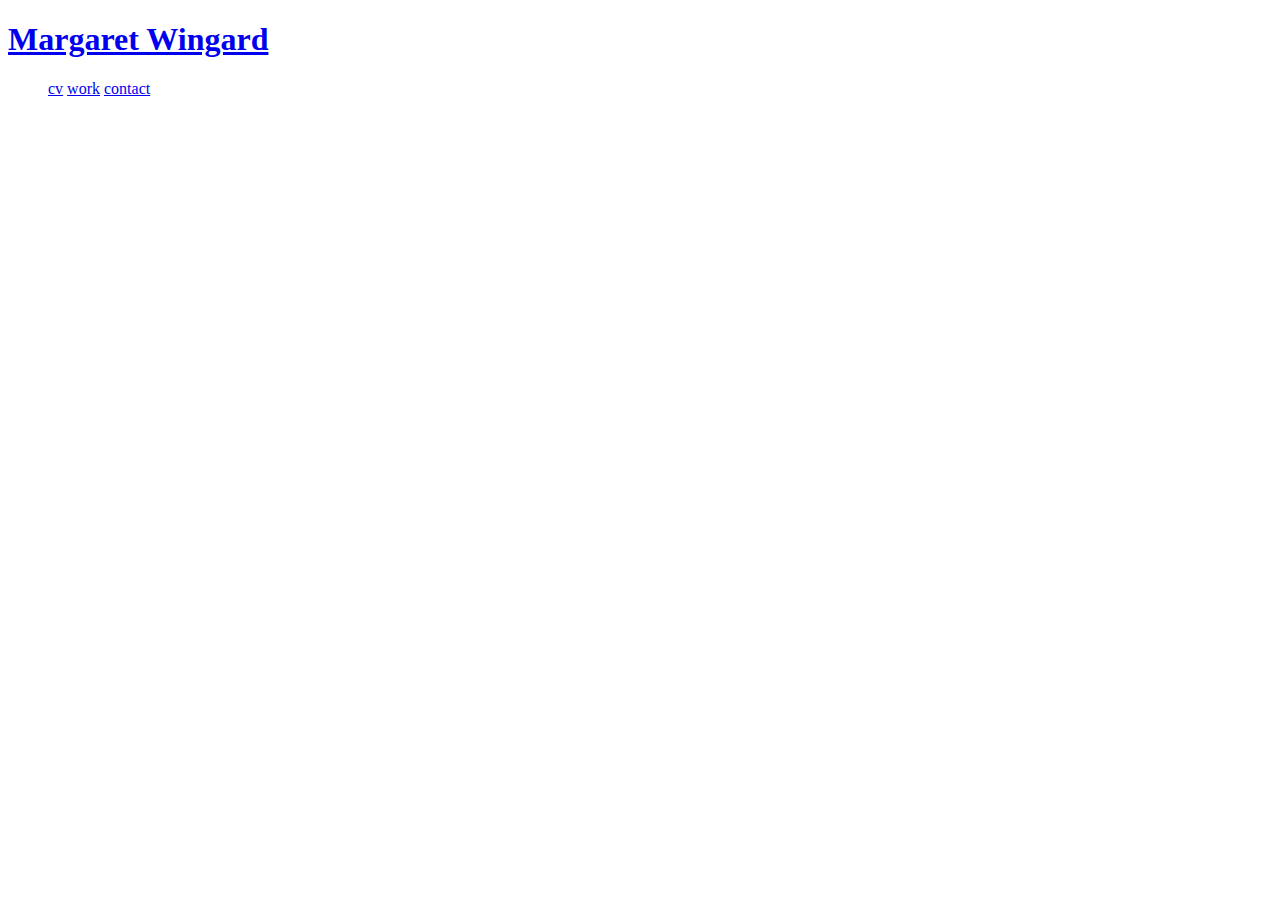
==== index.html @ 40c4c2d4 "trigger build" ====
<!DOCTYPE html>
<html manifest="/manifest.appcache">
  <head>
    <title>Margaret Winegard </title>
    <meta http-equiv="Content-Type" content="text/html;" charset="utf-8" />
    <meta name="viewport" content="width=device-width, initial-scale=1">
    <meta http-equiv="X-UA-Compatible" content="IE=edge" />
    <link rel="stylesheet" href="application.css" media="screen" title="no title" charset="utf-8">
  </head>

  <body>
    <header>
      <h1><a href="/">Margaret Wingard</a></h1>
      <menu>
        <a href="cv.html">cv</a>
        <a href="work.html">work</a>
        <a href="contact.html">contact</a>
      </menu>
    </header>
    <main>
      <figure>
        <img src="graphics/embroidery_painting/fields.jpg" alt="" />
      </figure>
    </main>
  </body>
</html>
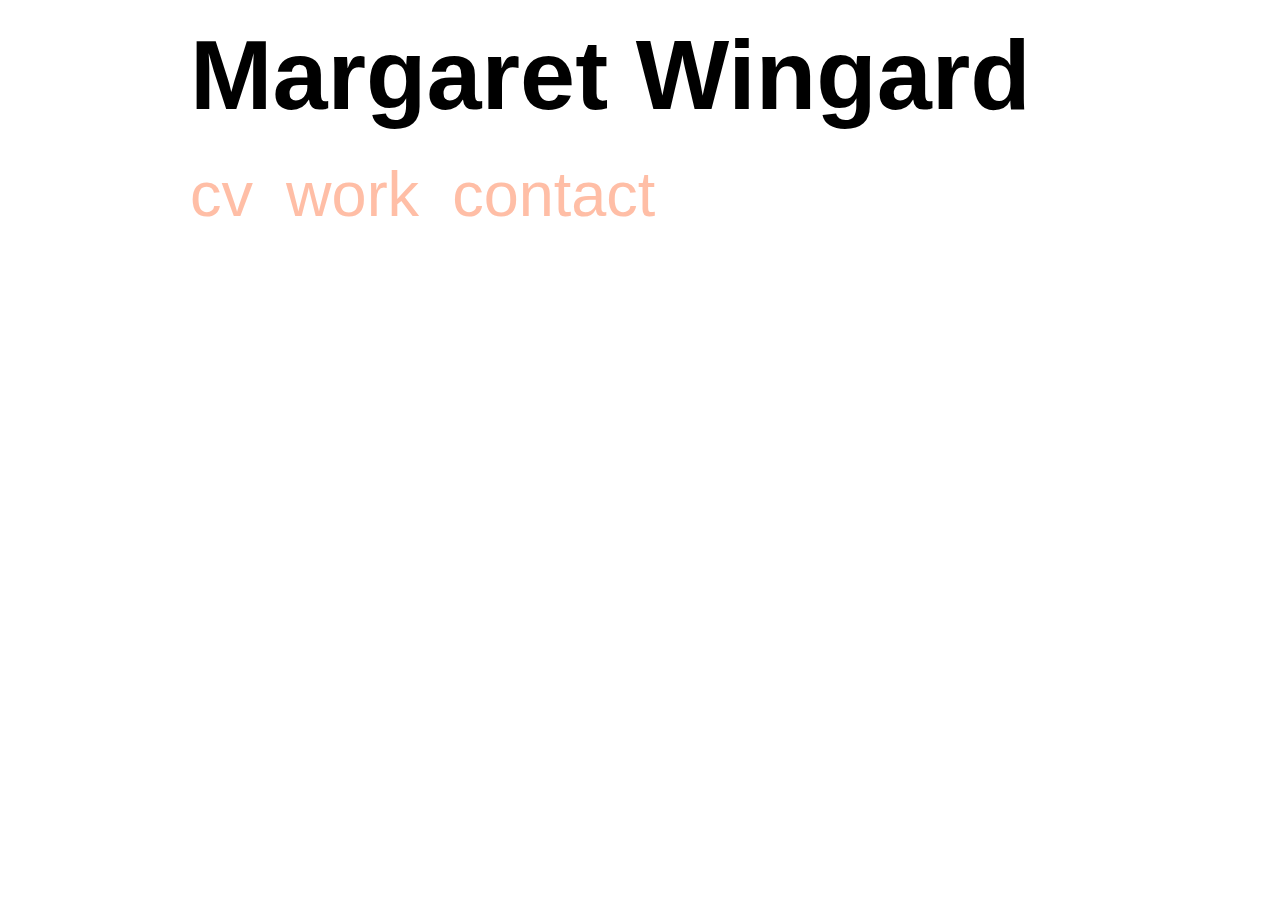
==== commit 3d31e791: "fonts and mid point" ====
--- a/index.html
+++ b/index.html
@@ -1,7 +1,7 @@
 <!DOCTYPE html>
-<html manifest="/manifest.appcache">
+<html>
   <head>
-    <title>Margaret Winegard </title>
+    <title>Margaret Wingard</title>
     <meta http-equiv="Content-Type" content="text/html;" charset="utf-8" />
     <meta name="viewport" content="width=device-width, initial-scale=1">
     <meta http-equiv="X-UA-Compatible" content="IE=edge" />
@@ -19,7 +19,7 @@
     </header>
     <main>
       <figure>
-        <img src="graphics/embroidery_painting/fields.jpg" alt="" />
+        <img src="graphics/installation/Midpoint behind hoop ball swish and stick web.jpg" alt="" />
       </figure>
     </main>
   </body>
--- a/application.css
+++ b/application.css
@@ -0,0 +1,199 @@
+
+.selected {
+  opacity:1
+}
+
+html {
+  height:100%;
+  font-family:sans-serif;
+  opacity:1;
+  padding:0;
+  margin:0;
+}
+body {
+  margin:2vh 2vw
+}
+menu {
+  -webkit-padding-start:0;
+}
+main > section {
+  padding:2vh 0;
+  min-height:100vh
+}
+
+main > article {
+  padding:0;
+  min-height:100vh;
+}
+
+dl {
+  display:none;
+}
+
+h1, h2, h3 {
+  vertical-align: middle;
+  margin:0 0 2vw 0
+}
+
+h1 > a {
+  color:black;
+}
+
+menu {
+  margin:1vh 1vw 1vh 0
+}
+menu > a {
+  margin-right:2vw;
+  opacity:0.5;
+}
+
+header > menu > a {
+  margin:0 2vw 2vh 0;
+}
+
+header > menu > a[href=work.html] {}
+
+main > menu {
+  margin-left:2vw;
+  height:100vh;
+}
+main > menu > a {
+  margin:1vh 2vw 1vh 0;
+  opacity:0.8;
+  display:inline-block;
+}
+
+img {
+  max-width: 95vw;
+}
+
+* {
+  /*outline: 1px dotted hsla(14, 100%, 50%, 0.5);*/
+}
+a {
+  text-decoration: none;
+  color:#FF7F50;
+}
+a:hover {
+  transition: opacity 2s;
+  opacity:1;
+}
+
+main > a {
+  display:block;
+  margin:5vw 1vw;
+  color:red;
+  text-decoration: none;
+}
+
+figure {
+  display:block;
+  text-align: center;
+  padding:0;
+  margin:2vh 0;
+}
+
+figure > img {
+  max-width:100%;
+  text-align:center;
+  margin-bottom:1vh;
+}
+figcaption {
+  text-align:left;
+  margin:2vh 0;
+}
+
+figcaption h3 {
+  font-size:4vw;
+}
+
+
+html.work main > section h1 {
+  color:green
+}
+
+
+/* set font sizes */
+
+html {
+  font-size:3vw;
+}
+
+
+h1 {
+  font-size:11vw;
+}
+h2 {
+  font-size:6vw;
+}
+h3 {
+  font-size:5vw;
+}
+main > a {
+  font-size:5vw;
+}
+figcaption > p {
+  font-size:4vw;
+}
+
+a.selected {
+  font-size:8vw;
+}
+
+menu > a {
+  font-size: 7vw;
+}
+
+main > menu {
+  margin-top:4vw
+}
+
+main > menu > a {
+  font-size: 7vw;
+  margin-bottom: 7vw;
+  display: block;
+}
+
+
+@media (orientation: landscape) {
+
+  html {
+    font-size:3vh;
+  }
+
+  body > header,
+  body > main {
+    margin: 0 auto;
+    max-width: 100vh;
+  }
+
+  h1 {
+    font-size:11vh;
+  }
+  h2 {
+    font-size:6vh;
+  }
+  h3 {
+    font-size:5vh;
+  }
+
+  main > a {
+    font-size:5vh;
+  }
+  figcaption > p {
+    font-size:3vh;
+  }
+  menu > a {
+    font-size: 7vh;
+  }
+
+  main > menu > a {
+    font-size: 5vh;
+    margin-bottom: 4vh;
+  }
+
+  a.selected {
+    font-size:8vh;
+  }
+
+}
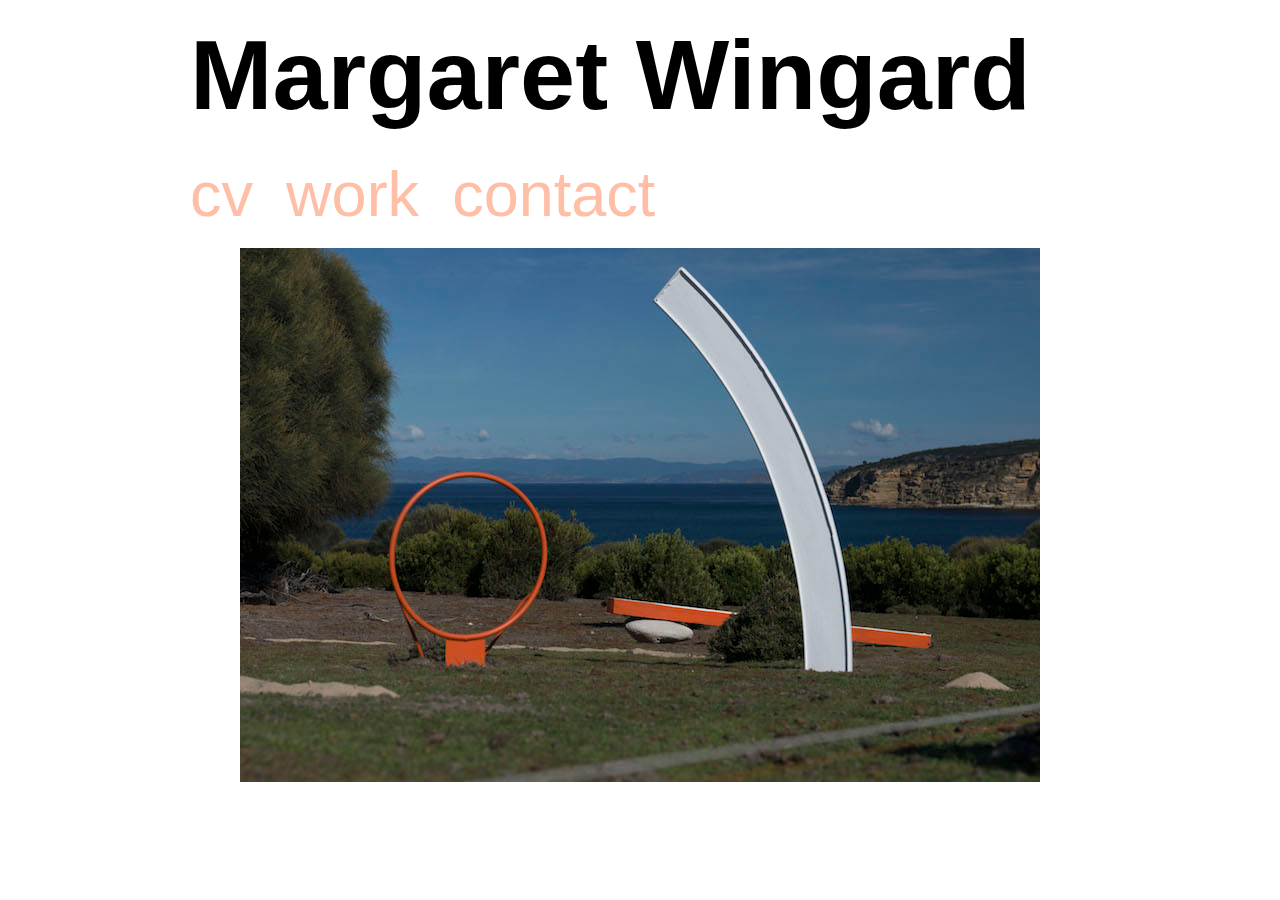
==== commit 338427f8: "troubleshoot photo" ====
--- a/index.html
+++ b/index.html
@@ -19,7 +19,7 @@
     </header>
     <main>
       <figure>
-        <img src="graphics/installation/Midpoint behind hoop ball swish and stick web.jpg" alt="" />
+        <img src="graphics/installation/Midpoint btw Field and Fields/Midpoint behind hoop ball swish and stick web.JPG" alt="" />
       </figure>
     </main>
   </body>
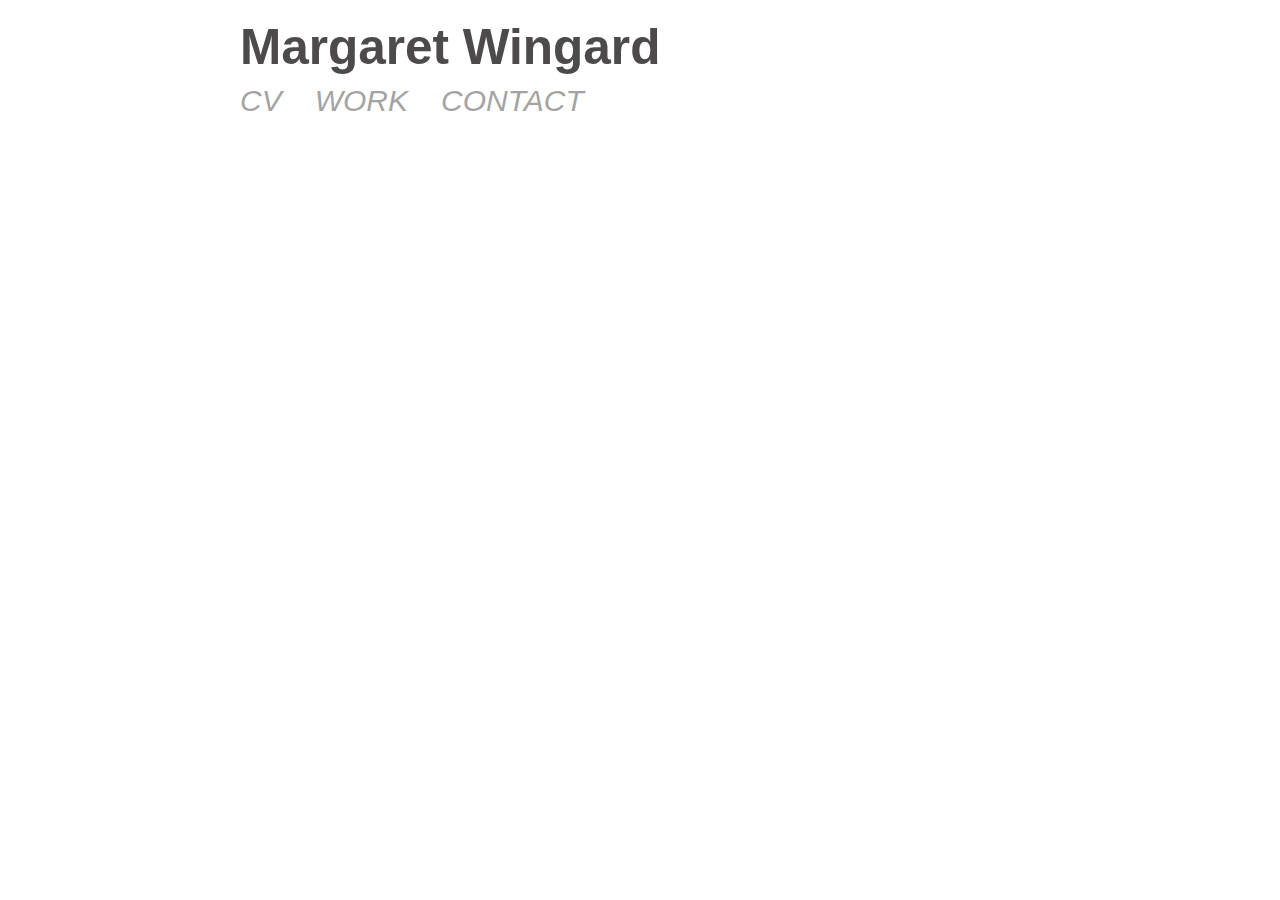
==== commit 40260ebd: "home page photo" ====
--- a/index.html
+++ b/index.html
@@ -19,7 +19,7 @@
     </header>
     <main>
       <figure>
-        <img src="graphics/installation/Midpoint btw Field and Fields/Midpoint behind hoop ball swish and stick web.JPG" alt="" />
+        <img src="graphics/installation/midpoint_btw_field_and_fields/midpoint_behind_hoop_ball_swish_and_stick_web.JPG" alt="" />
       </figure>
     </main>
   </body>
--- a/application.css
+++ b/application.css
@@ -5,13 +5,18 @@
 
 html {
   height:100%;
-  font-family:sans-serif;
+  font-family: "HelveticaNeue-Light", "Helvetica Neue Light", "Helvetica Neue", Helvetica, Arial, "Lucida Grande", sans-serif;
+  font-weight: 300;
   opacity:1;
   padding:0;
   margin:0;
+  color: #4C4A4A;
 }
 body {
   margin:2vh 2vw
+}
+p {
+  color:inherit;
 }
 menu {
   -webkit-padding-start:0;
@@ -35,8 +40,12 @@
   margin:0 0 2vw 0
 }
 
+h1 {
+  margin: 0
+}
+
 h1 > a {
-  color:black;
+  color: #4C4A4A;
 }
 
 menu {
@@ -45,6 +54,7 @@
 menu > a {
   margin-right:2vw;
   opacity:0.5;
+  font-style: italic;
 }
 
 header > menu > a {
@@ -68,11 +78,12 @@
 }
 
 * {
-  /*outline: 1px dotted hsla(14, 100%, 50%, 0.5);*/
+  /* outline: 1px dotted hsla(14, 100%, 50%, 0.5); */
 }
 a {
   text-decoration: none;
-  color:#FF7F50;
+
+  color:inherit;
 }
 a:hover {
   transition: opacity 2s;
@@ -80,9 +91,9 @@
 }
 
 main > a {
+  text-align: center;
   display:block;
-  margin:5vw 1vw;
-  color:red;
+  margin:2vw 0;
   text-decoration: none;
 }
 
@@ -107,7 +118,6 @@
   font-size:4vw;
 }
 
-
 html.work main > section h1 {
   color:green
 }
@@ -119,12 +129,15 @@
   font-size:3vw;
 }
 
-
 h1 {
+  font-weight: 600;
   font-size:11vw;
 }
 h2 {
+  font-weight: 300;
   font-size:6vw;
+  opacity:0.5;
+  font-style: italic;
 }
 h3 {
   font-size:5vw;
@@ -154,6 +167,13 @@
   display: block;
 }
 
+td:first-of-type {
+  width: 4rem;
+}
+
+td {
+  height:3rem
+}
 
 @media (orientation: landscape) {
 
@@ -164,27 +184,28 @@
   body > header,
   body > main {
     margin: 0 auto;
-    max-width: 100vh;
+    max-width: 800px;
   }
 
   h1 {
-    font-size:11vh;
+    font-size:5.5vh;
   }
   h2 {
-    font-size:6vh;
+    font-size:5.5vh;
   }
   h3 {
-    font-size:5vh;
+    font-size:4vh;
   }
 
   main > a {
-    font-size:5vh;
+    font-size:3vh;
   }
   figcaption > p {
     font-size:3vh;
   }
   menu > a {
-    font-size: 7vh;
+    font-size: 3.33vh;
+    text-transform: uppercase;
   }
 
   main > menu > a {
@@ -193,7 +214,7 @@
   }
 
   a.selected {
-    font-size:8vh;
-  }
-
-}
+    font-size:125%;
+  }
+
+}
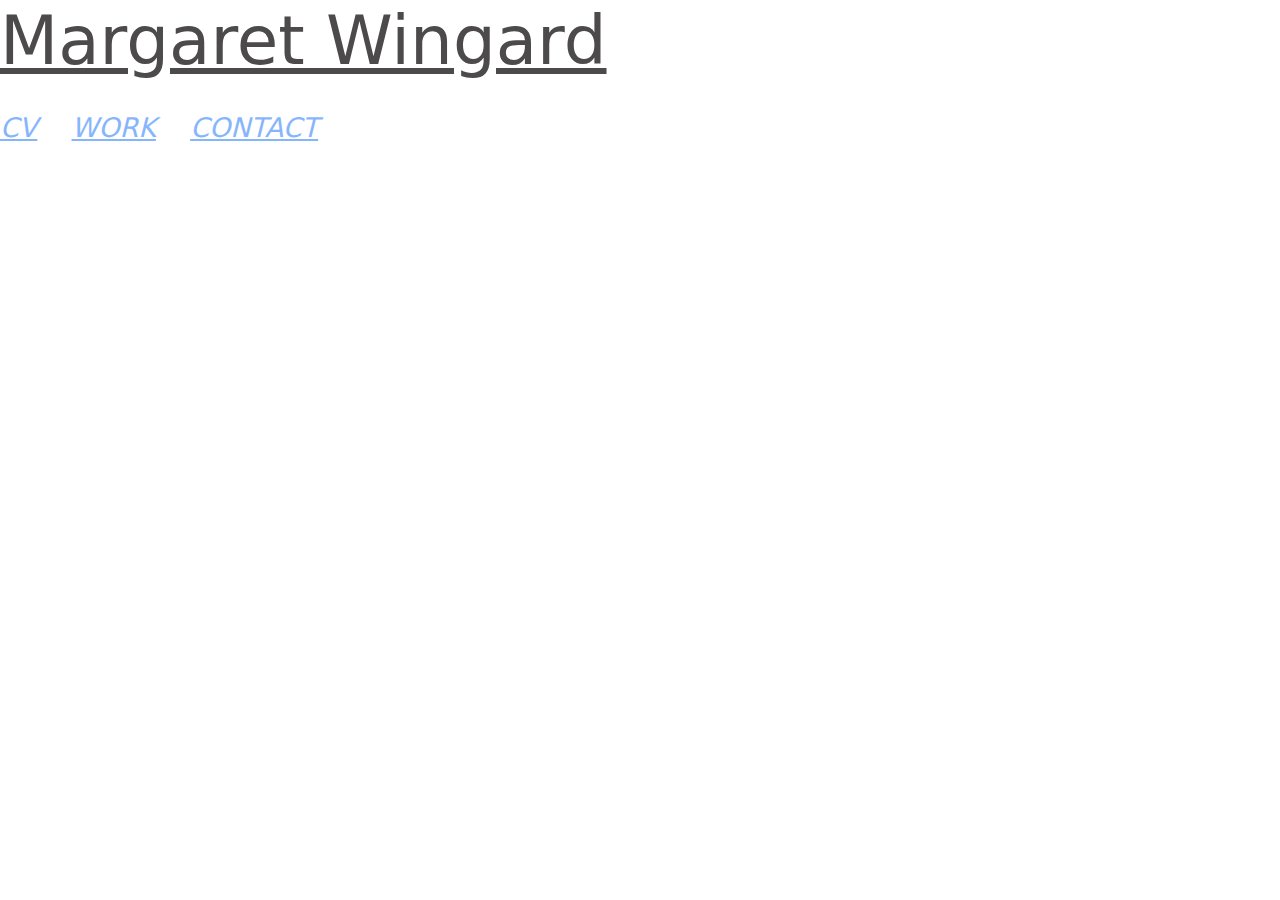
==== commit 1f3d9eff: "adds new menu styles to make it a sidebar" ====
--- a/index.html
+++ b/index.html
@@ -6,6 +6,7 @@
     <meta name="viewport" content="width=device-width, initial-scale=1">
     <meta http-equiv="X-UA-Compatible" content="IE=edge" />
     <link rel="stylesheet" href="application.css" media="screen" title="no title" charset="utf-8">
+    <link href="https://cdn.jsdelivr.net/npm/bootstrap@5.3.3/dist/css/bootstrap.min.css" rel="stylesheet" integrity="sha384-QWTKZyjpPEjISv5WaRU9OFeRpok6YctnYmDr5pNlyT2bRjXh0JMhjY6hW+ALEwIH" crossorigin="anonymous">
   </head>
 
   <body>
@@ -22,5 +23,6 @@
         <img src="graphics/installation/midpoint_btw_field_and_fields/midpoint_behind_hoop_ball_swish_and_stick_web.JPG" alt="" />
       </figure>
     </main>
+    <script src="https://cdn.jsdelivr.net/npm/bootstrap@5.3.3/dist/js/bootstrap.bundle.min.js" integrity="sha384-YvpcrYf0tY3lHB60NNkmXc5s9fDVZLESaAA55NDzOxhy9GkcIdslK1eN7N6jIeHz" crossorigin="anonymous"></script>
   </body>
 </html>
--- a/application.css
+++ b/application.css
@@ -1,6 +1,11 @@
 
 .selected {
   opacity:1
+}
+
+.work-section {
+  width: 800px;
+  margin: 30px;
 }
 
 html {
@@ -12,9 +17,9 @@
   margin:0;
   color: #4C4A4A;
 }
-body {
+/* body {
   margin:2vh 2vw
-}
+} */
 p {
   color:inherit;
 }
@@ -23,7 +28,7 @@
 }
 main > section {
   padding:2vh 0;
-  min-height:100vh
+  min-height:100vh;
 }
 
 main > article {
@@ -48,9 +53,9 @@
   color: #4C4A4A;
 }
 
-menu {
+/* menu {
   margin:1vh 1vw 1vh 0
-}
+} */
 menu > a {
   margin-right:2vw;
   opacity:0.5;
@@ -63,10 +68,10 @@
 
 header > menu > a[href=work.html] {}
 
-main > menu {
+/* main > menu {
   margin-left:2vw;
   height:100vh;
-}
+} */
 main > menu > a {
   margin:1vh 2vw 1vh 0;
   opacity:0.8;
@@ -136,7 +141,6 @@
 h2 {
   font-weight: 300;
   font-size:6vw;
-  opacity:0.5;
   font-style: italic;
 }
 h3 {
@@ -158,12 +162,16 @@
 }
 
 main > menu {
-  margin-top:4vw
+  /* margin-top:4vw; */
+  position: -webkit-sticky;
+  position: sticky;
+  top: 20px;
+  display: block;
 }
 
 main > menu > a {
-  font-size: 7vw;
-  margin-bottom: 7vw;
+  /* font-size: 7vw;
+  margin-bottom: 7vw; */
   display: block;
 }
 
@@ -181,11 +189,11 @@
     font-size:3vh;
   }
 
-  body > header,
+  /* body > header,
   body > main {
     margin: 0 auto;
     max-width: 800px;
-  }
+  } */
 
   h1 {
     font-size:5.5vh;
@@ -204,14 +212,14 @@
     font-size:3vh;
   }
   menu > a {
-    font-size: 3.33vh;
+    font-size: 1rem;
     text-transform: uppercase;
   }
 
-  main > menu > a {
+  /* main > menu > a {
     font-size: 5vh;
     margin-bottom: 4vh;
-  }
+  } */
 
   a.selected {
     font-size:125%;
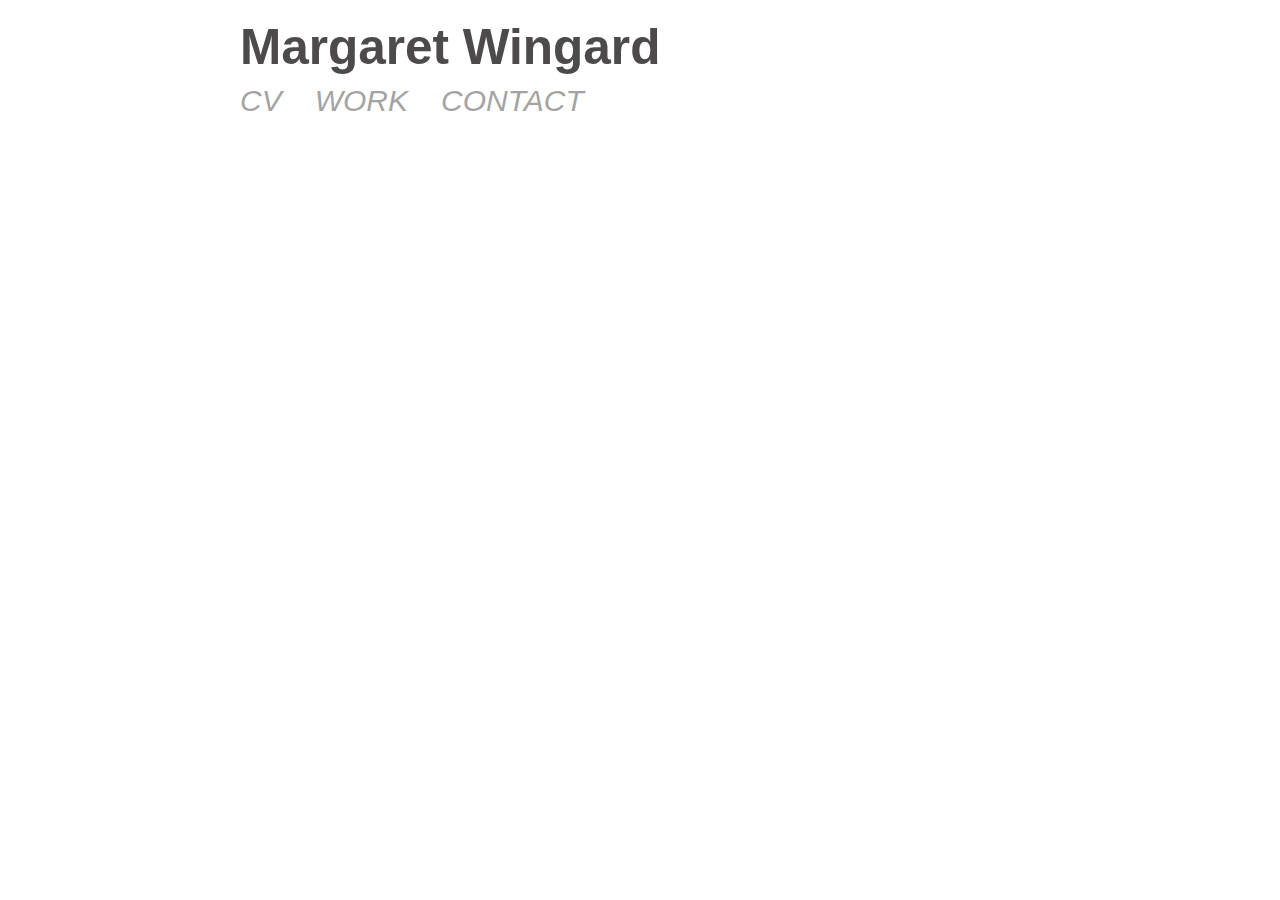
==== commit a1adb51a: "adds new images" ====
--- a/index.html
+++ b/index.html
@@ -6,7 +6,6 @@
     <meta name="viewport" content="width=device-width, initial-scale=1">
     <meta http-equiv="X-UA-Compatible" content="IE=edge" />
     <link rel="stylesheet" href="application.css" media="screen" title="no title" charset="utf-8">
-    <link href="https://cdn.jsdelivr.net/npm/bootstrap@5.3.3/dist/css/bootstrap.min.css" rel="stylesheet" integrity="sha384-QWTKZyjpPEjISv5WaRU9OFeRpok6YctnYmDr5pNlyT2bRjXh0JMhjY6hW+ALEwIH" crossorigin="anonymous">
   </head>
 
   <body>
@@ -23,6 +22,5 @@
         <img src="graphics/installation/midpoint_btw_field_and_fields/midpoint_behind_hoop_ball_swish_and_stick_web.JPG" alt="" />
       </figure>
     </main>
-    <script src="https://cdn.jsdelivr.net/npm/bootstrap@5.3.3/dist/js/bootstrap.bundle.min.js" integrity="sha384-YvpcrYf0tY3lHB60NNkmXc5s9fDVZLESaAA55NDzOxhy9GkcIdslK1eN7N6jIeHz" crossorigin="anonymous"></script>
   </body>
 </html>
--- a/application.css
+++ b/application.css
@@ -1,11 +1,6 @@
 
 .selected {
   opacity:1
-}
-
-.work-section {
-  width: 800px;
-  margin: 30px;
 }
 
 html {
@@ -17,9 +12,9 @@
   margin:0;
   color: #4C4A4A;
 }
-/* body {
+body {
   margin:2vh 2vw
-} */
+}
 p {
   color:inherit;
 }
@@ -28,7 +23,7 @@
 }
 main > section {
   padding:2vh 0;
-  min-height:100vh;
+  min-height:100vh
 }
 
 main > article {
@@ -53,9 +48,9 @@
   color: #4C4A4A;
 }
 
-/* menu {
+menu {
   margin:1vh 1vw 1vh 0
-} */
+}
 menu > a {
   margin-right:2vw;
   opacity:0.5;
@@ -68,10 +63,10 @@
 
 header > menu > a[href=work.html] {}
 
-/* main > menu {
+main > menu {
   margin-left:2vw;
   height:100vh;
-} */
+}
 main > menu > a {
   margin:1vh 2vw 1vh 0;
   opacity:0.8;
@@ -162,16 +157,12 @@
 }
 
 main > menu {
-  /* margin-top:4vw; */
-  position: -webkit-sticky;
-  position: sticky;
-  top: 20px;
-  display: block;
+  margin-top:4vw
 }
 
 main > menu > a {
-  /* font-size: 7vw;
-  margin-bottom: 7vw; */
+  font-size: 7vw;
+  margin-bottom: 7vw;
   display: block;
 }
 
@@ -189,11 +180,11 @@
     font-size:3vh;
   }
 
-  /* body > header,
+  body > header,
   body > main {
     margin: 0 auto;
     max-width: 800px;
-  } */
+  }
 
   h1 {
     font-size:5.5vh;
@@ -212,14 +203,14 @@
     font-size:3vh;
   }
   menu > a {
-    font-size: 1rem;
+    font-size: 3.33vh;
     text-transform: uppercase;
   }
 
-  /* main > menu > a {
+  main > menu > a {
     font-size: 5vh;
     margin-bottom: 4vh;
-  } */
+  }
 
   a.selected {
     font-size:125%;
